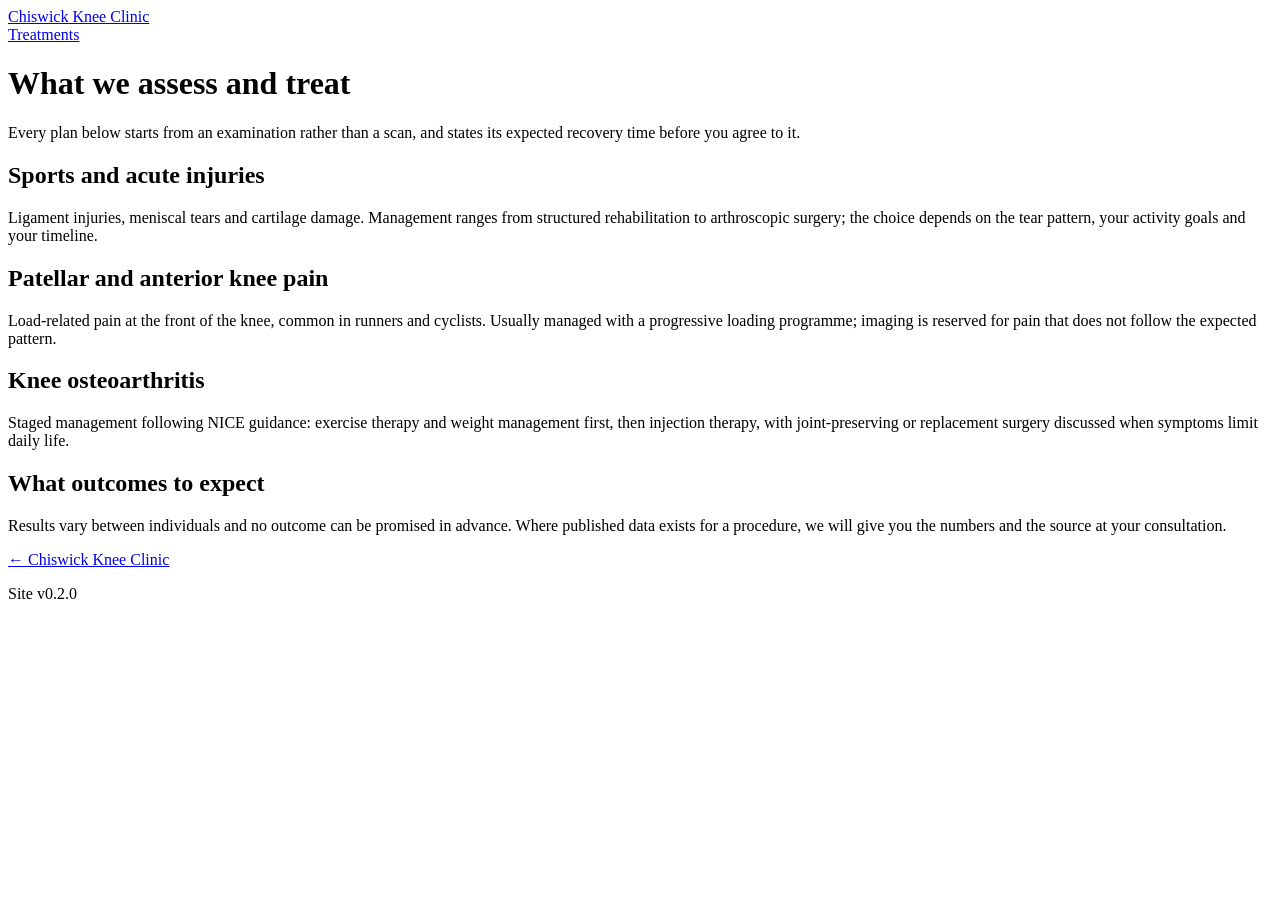
==== treatments/index.html @ 182623fd "Move the embedded logos into /assets and add a favicon The SportsHealing monogram was pasted into th" ====
<!doctype html>
<html lang="en-GB">
<head>
<meta charset="utf-8">
<meta name="viewport" content="width=device-width, initial-scale=1">
<title>Treatments — Chiswick Knee Clinic</title>
<meta name="description" content="Conditions assessed and treatments offered at Chiswick Knee Clinic: sports injuries, cartilage and meniscal problems, patellar pain and knee osteoarthritis.">
<link rel="icon" type="image/png" sizes="32x32" href="../assets/favicon-32.png">
<link rel="apple-touch-icon" href="../assets/apple-touch-icon.png">
<link rel="canonical" href="https://chiswickkneeclinic.com/treatments/">
<meta name="site-version" content="v0.2.0">
<link rel="stylesheet" href="../assets/site.css">
<script type="application/ld+json">
{
  "@context": "https://schema.org",
  "@type": "WebPage",
  "name": "Treatments — Chiswick Knee Clinic",
  "url": "https://chiswickkneeclinic.com/treatments/",
  "isPartOf": {
    "@type": "MedicalClinic",
    "name": "Chiswick Knee Clinic",
    "url": "https://chiswickkneeclinic.com/"
  }
}
</script>
</head>
<body>
<header class="site-head">
  <a class="wordmark" href="../">Chiswick Knee Clinic</a>
  <nav aria-label="Primary">
    <a href="./" aria-current="page">Treatments</a>
  </nav>
</header>

<main>
  <h1>What we assess and treat</h1>
  <p class="lede">
    Every plan below starts from an examination rather than a scan, and states
    its expected recovery time before you agree to it.
  </p>

  <section>
    <h2>Sports and acute injuries</h2>
    <p>
      Ligament injuries, meniscal tears and cartilage damage. Management ranges
      from structured rehabilitation to arthroscopic surgery; the choice depends
      on the tear pattern, your activity goals and your timeline.
    </p>
  </section>

  <section>
    <h2>Patellar and anterior knee pain</h2>
    <p>
      Load-related pain at the front of the knee, common in runners and cyclists.
      Usually managed with a progressive loading programme; imaging is reserved
      for pain that does not follow the expected pattern.
    </p>
  </section>

  <section>
    <h2>Knee osteoarthritis</h2>
    <p>
      Staged management following NICE guidance: exercise therapy and weight
      management first, then injection therapy, with joint-preserving or
      replacement surgery discussed when symptoms limit daily life.
    </p>
  </section>

  <section>
    <h2>What outcomes to expect</h2>
    <p>
      Results vary between individuals and no outcome can be promised in advance.
      Where published data exists for a procedure, we will give you the numbers
      and the source at your consultation.
    </p>
  </section>
</main>

<footer class="site-foot">
  <p><a href="../">← Chiswick Knee Clinic</a></p>
  <p class="version">Site <span data-site-version>v0.2.0</span></p>
</footer>
</body>
</html>
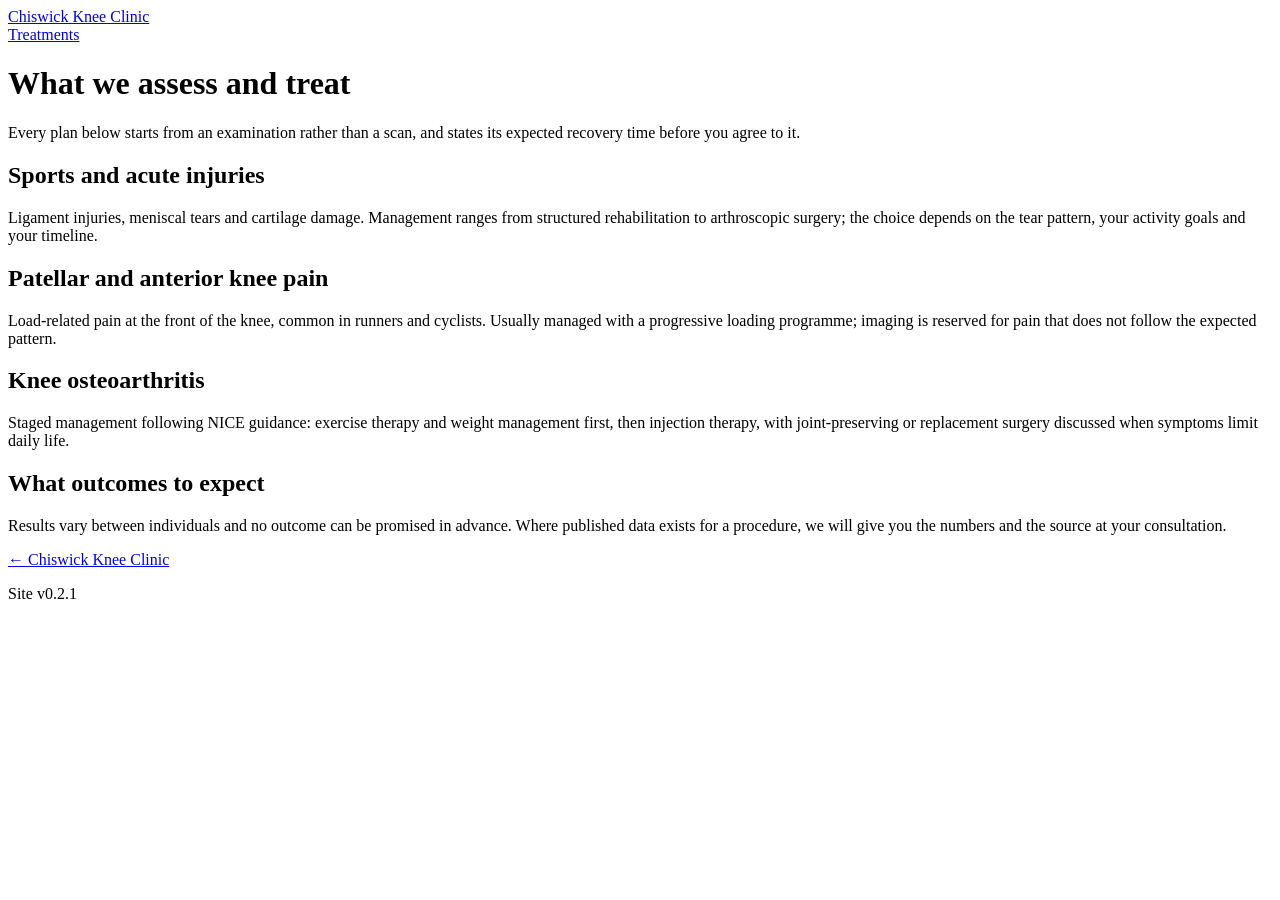
==== commit 169c2566: "site v0.2.1: accessibility, mobile call bar, lighter page, local nav, new contact email" ====
--- a/treatments/index.html
+++ b/treatments/index.html
@@ -8,7 +8,7 @@
 <link rel="icon" type="image/png" sizes="32x32" href="../assets/favicon-32.png">
 <link rel="apple-touch-icon" href="../assets/apple-touch-icon.png">
 <link rel="canonical" href="https://chiswickkneeclinic.com/treatments/">
-<meta name="site-version" content="v0.2.0">
+<meta name="site-version" content="v0.2.1">
 <link rel="stylesheet" href="../assets/site.css">
 <script type="application/ld+json">
 {
@@ -78,7 +78,7 @@
 
 <footer class="site-foot">
   <p><a href="../">← Chiswick Knee Clinic</a></p>
-  <p class="version">Site <span data-site-version>v0.2.0</span></p>
+  <p class="version">Site <span data-site-version>v0.2.1</span></p>
 </footer>
 </body>
 </html>
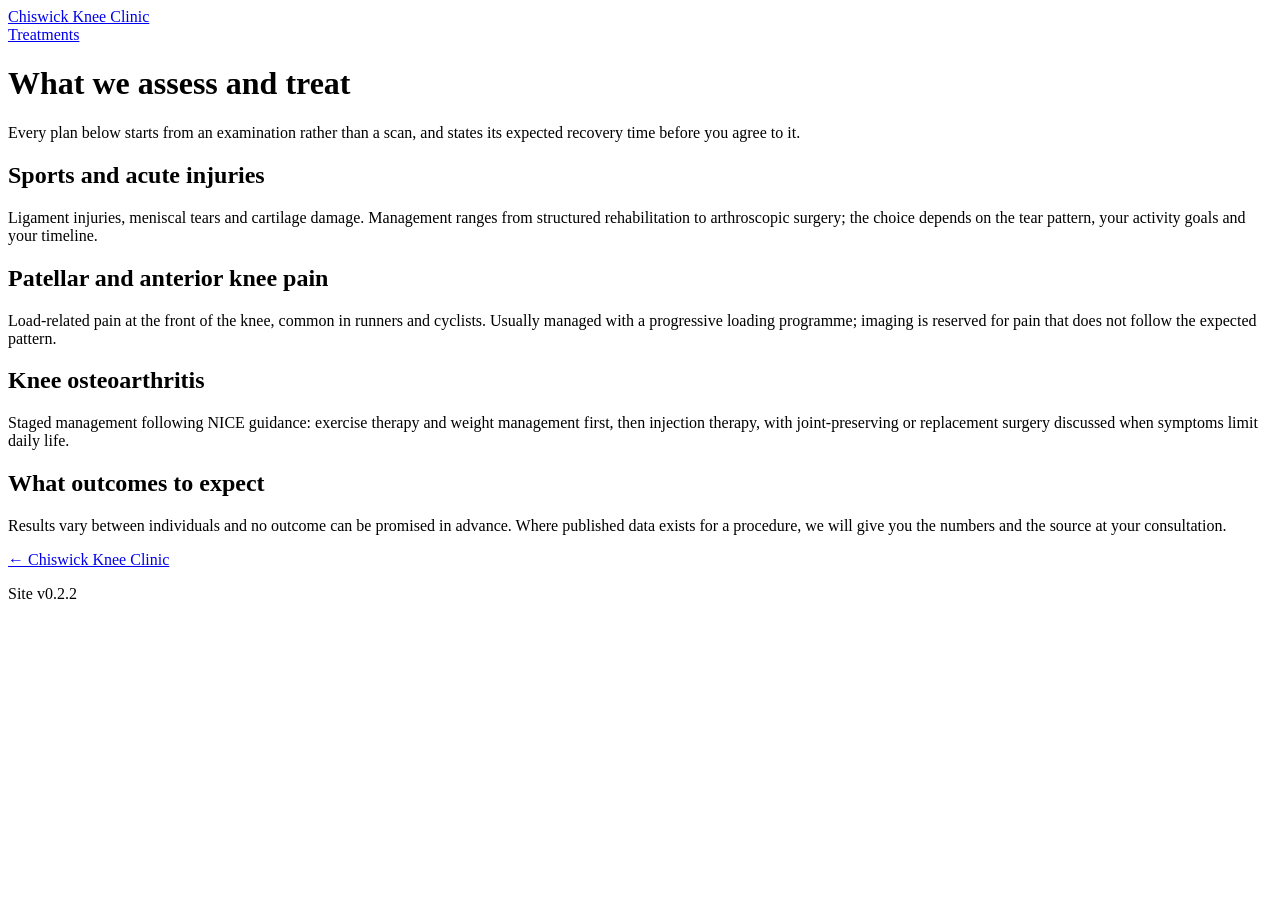
==== commit 176f9cd5: "site v0.2.2: children's knee care section" ====
--- a/treatments/index.html
+++ b/treatments/index.html
@@ -8,7 +8,7 @@
 <link rel="icon" type="image/png" sizes="32x32" href="../assets/favicon-32.png">
 <link rel="apple-touch-icon" href="../assets/apple-touch-icon.png">
 <link rel="canonical" href="https://chiswickkneeclinic.com/treatments/">
-<meta name="site-version" content="v0.2.1">
+<meta name="site-version" content="v0.2.2">
 <link rel="stylesheet" href="../assets/site.css">
 <script type="application/ld+json">
 {
@@ -78,7 +78,7 @@
 
 <footer class="site-foot">
   <p><a href="../">← Chiswick Knee Clinic</a></p>
-  <p class="version">Site <span data-site-version>v0.2.1</span></p>
+  <p class="version">Site <span data-site-version>v0.2.2</span></p>
 </footer>
 </body>
 </html>
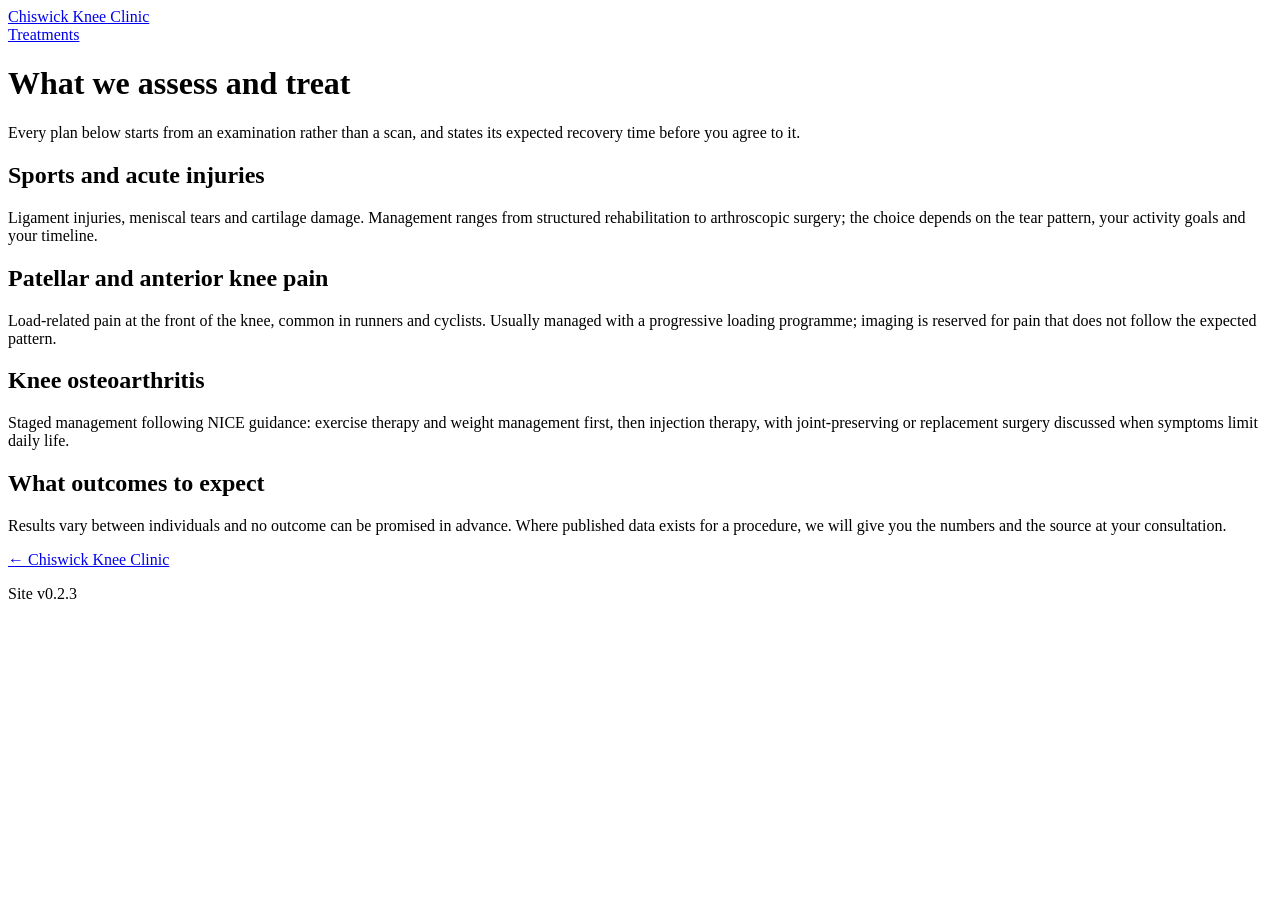
==== commit c0594af1: "site v0.2.3: self-hosted fonts, header menu on one line" ====
--- a/treatments/index.html
+++ b/treatments/index.html
@@ -8,7 +8,7 @@
 <link rel="icon" type="image/png" sizes="32x32" href="../assets/favicon-32.png">
 <link rel="apple-touch-icon" href="../assets/apple-touch-icon.png">
 <link rel="canonical" href="https://chiswickkneeclinic.com/treatments/">
-<meta name="site-version" content="v0.2.2">
+<meta name="site-version" content="v0.2.3">
 <link rel="stylesheet" href="../assets/site.css">
 <script type="application/ld+json">
 {
@@ -78,7 +78,7 @@
 
 <footer class="site-foot">
   <p><a href="../">← Chiswick Knee Clinic</a></p>
-  <p class="version">Site <span data-site-version>v0.2.2</span></p>
+  <p class="version">Site <span data-site-version>v0.2.3</span></p>
 </footer>
 </body>
 </html>
